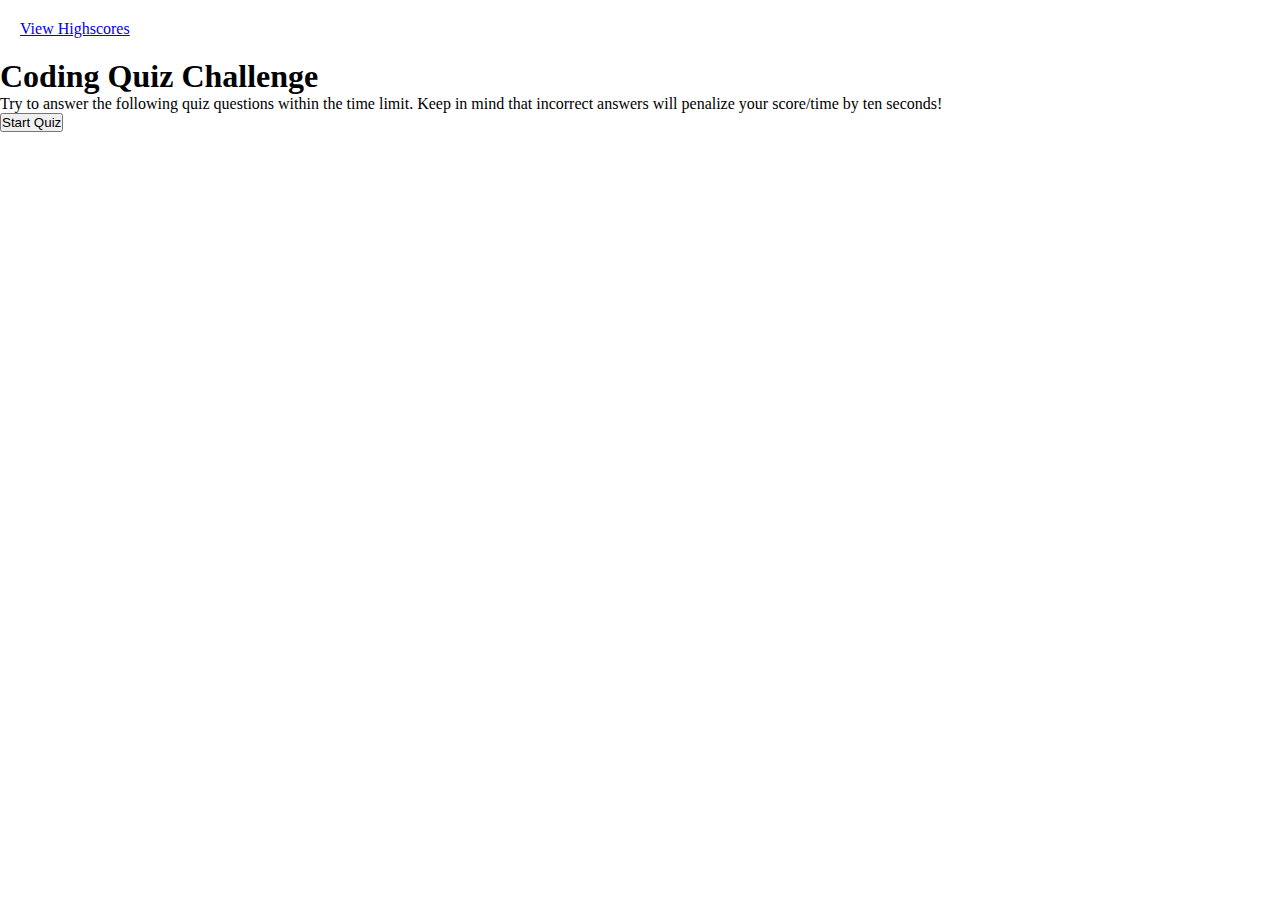
==== index.html @ 19820ca4 "Completing html" ====
<!DOCTYPE html>

<html lang="en-us">

<head>
    <meta charset="UTF-8">
    <title>Coding Quiz Challenge</title>
    <link rel="stylesheet" href="./assets/style.css"> 
</head>

<body>
    <header>
        <!-- Links you to the highscores page -->
        <nav>
            <a href="highscores.html">View Highscores</a>
        </nav>
    </header>
    <!-- Contains all the quiz details like questions, answers, and whether or not you answer correctly. -->
    <main id="quiz">
        <div id="timer"></div>
        <h1>Coding Quiz Challenge</h1>
        <p id="rules">Try to answer the following quiz questions within the time limit. Keep in mind that incorrect answers will penalize your score/time by ten seconds!</p>
        <ul id="optionsUl"></ul>
        <button id="start" class="start">Start Quiz</button>
    </main>

<script src="script.js"></script>



</body>

</html>
---- assets/style.css ----
* {
    box-sizing: border-box;
    padding: 0;
    margin: 0;
}

body {
    background-color: white;
}

header {
    padding: 20px;
    background-color: white;
}

header h1 {
    display: inline;
    justify-content: space-between;
    margin-left: 200px;
    font-size: 25px;
}

.view-scores {
  
    font-size: 25px;
}
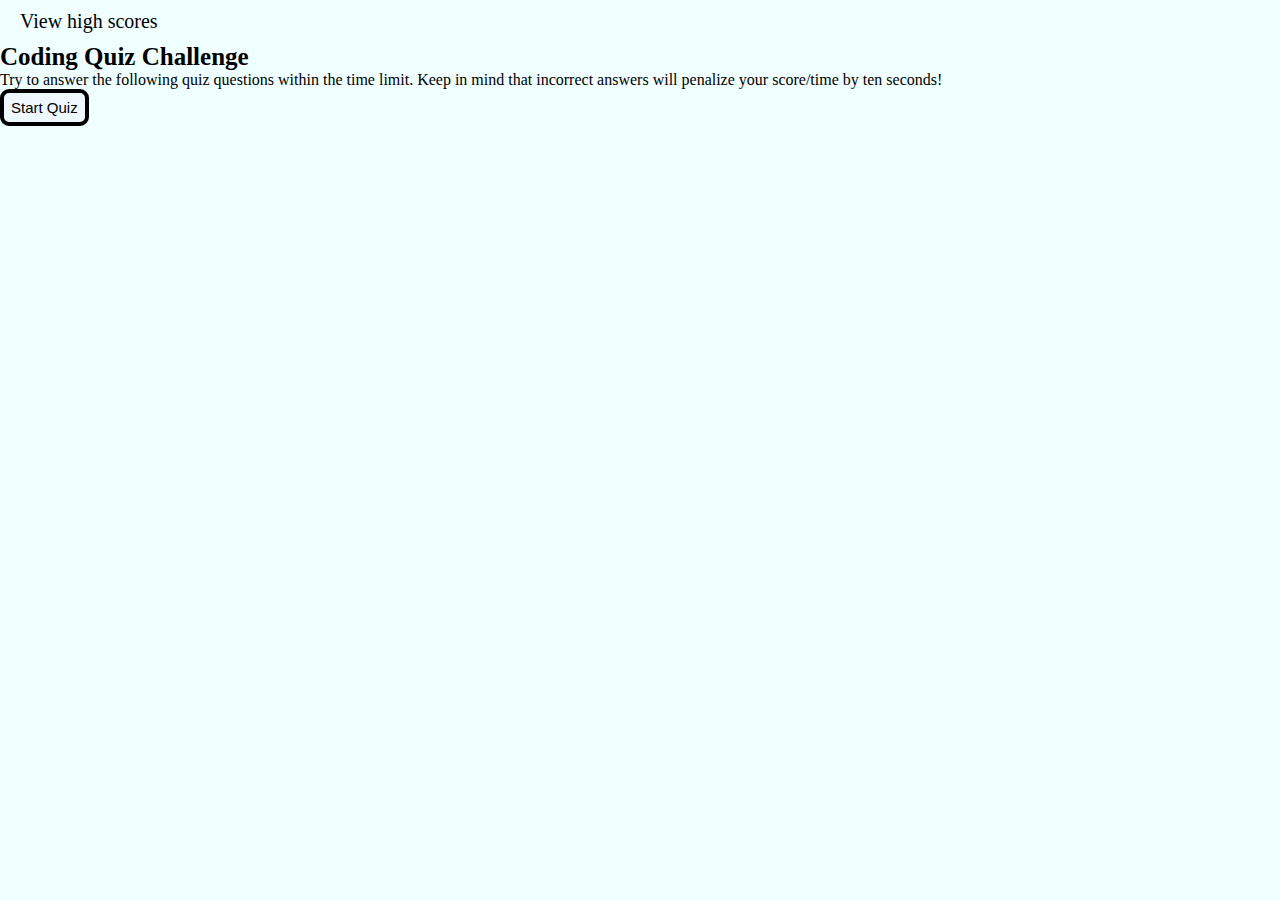
==== commit 3541429f: "Added some styling and started questions in JavaScript" ====
--- a/index.html
+++ b/index.html
@@ -12,16 +12,19 @@
     <header>
         <!-- Links you to the highscores page -->
         <nav>
-            <a href="highscores.html">View Highscores</a>
+            <a href="highscores.html">View high scores</a>
         </nav>
     </header>
     <!-- Contains all the quiz details like questions, answers, and whether or not you answer correctly. -->
     <main id="quiz">
+        <!-- Displays time remaining for quiz. -->
         <div id="timer"></div>
-        <h1>Coding Quiz Challenge</h1>
-        <p id="rules">Try to answer the following quiz questions within the time limit. Keep in mind that incorrect answers will penalize your score/time by ten seconds!</p>
-        <ul id="optionsUl"></ul>
-        <button id="start" class="start">Start Quiz</button>
+        <div id="quiz-content">
+            <h1>Coding Quiz Challenge</h1>
+            <p id="rules">Try to answer the following quiz questions within the time limit. Keep in mind that incorrect answers will penalize your score/time by ten seconds!</p>
+            <ul id="optionsUl"></ul>
+            <button id="start" class="start">Start Quiz</button>
+        </div>
     </main>
 
 <script src="script.js"></script>
--- a/assets/style.css
+++ b/assets/style.css
@@ -5,22 +5,44 @@
 }
 
 body {
-    background-color: white;
+    background-color: azure;
+    background-attachment: scroll;
+    box-sizing: border-box;
+    margin: 0;
 }
 
-header {
-    padding: 20px;
-    background-color: white;
+nav {
+    margin: 10px;
 }
 
-header h1 {
-    display: inline;
-    justify-content: space-between;
-    margin-left: 200px;
+nav a {
+    color: black;
+    text-decoration: none;
+    padding: 10px;
+    font-size: 20px;
+}
+
+h1 {
     font-size: 25px;
 }
 
-.view-scores {
-  
-    font-size: 25px;
-}+ul {
+    list-style: none;
+    padding-inline-start: 0px;
+}
+
+button {
+    display: inline-block;
+    background-color:aliceblue;
+    font-size: 15px;
+    padding: 6px 7px;
+    border: 4px solid;
+    border-radius: 9px;
+    transition-duration: 0.5s;
+}
+
+button:hover {
+    box-shadow: 0 8px 10px 0 rgba(0,0,0,0), 0 6px 50px 0 rgba(0,0,0,0.25);
+}
+
+#submit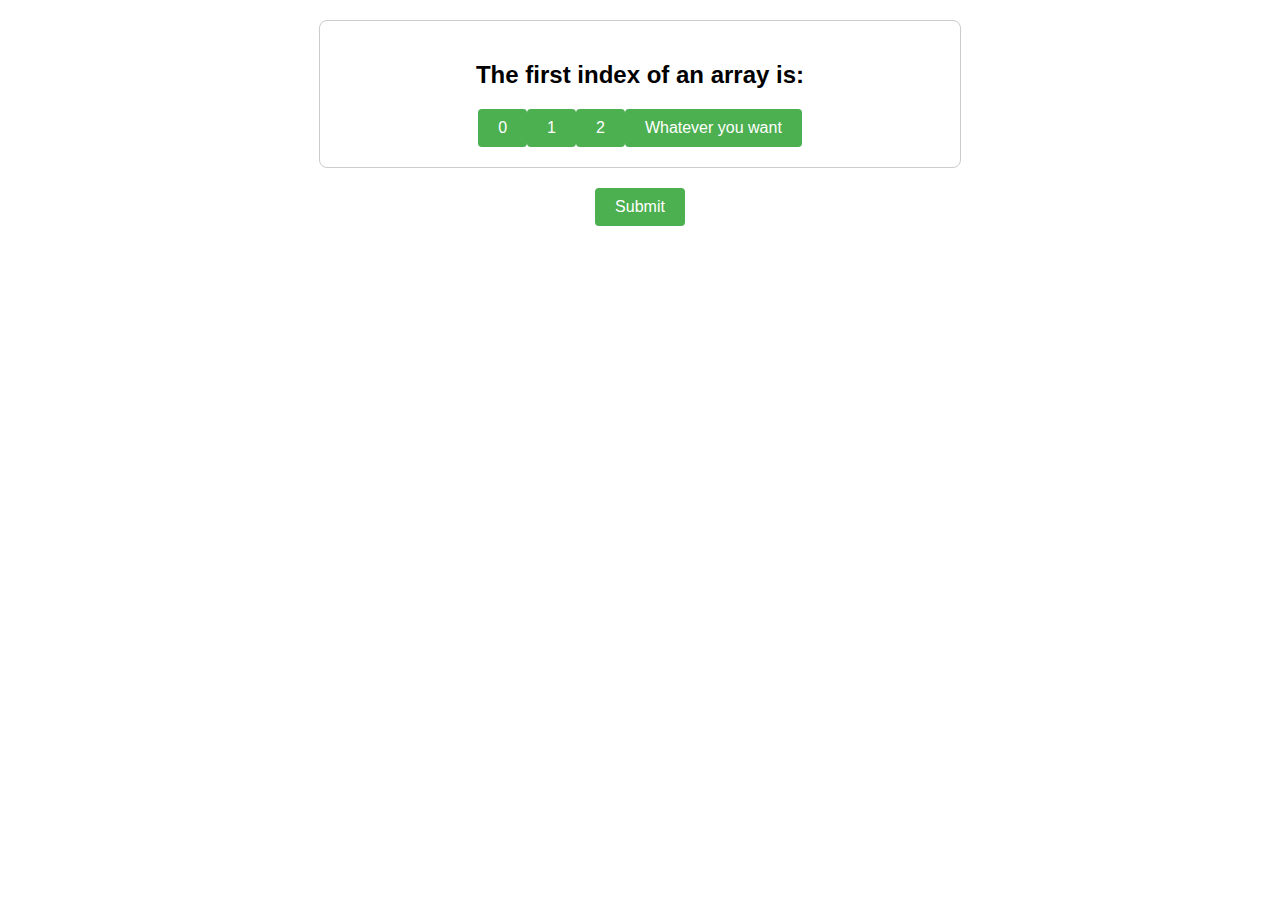
==== commit c11eef78: "Finished quiz portion of the project" ====
--- a/index.html
+++ b/index.html
@@ -5,32 +5,19 @@
 <head>
     <meta charset="UTF-8">
     <title>Coding Quiz Challenge</title>
+    <meta name="viewport" content="width=device-width, initial-scale=1.0">
     <link rel="stylesheet" href="./assets/style.css"> 
 </head>
 
 <body>
-    <header>
-        <!-- Links you to the highscores page -->
-        <nav>
-            <a href="highscores.html">View high scores</a>
-        </nav>
-    </header>
-    <!-- Contains all the quiz details like questions, answers, and whether or not you answer correctly. -->
-    <main id="quiz">
-        <!-- Displays time remaining for quiz. -->
-        <div id="timer"></div>
-        <div id="quiz-content">
-            <h1>Coding Quiz Challenge</h1>
-            <p id="rules">Try to answer the following quiz questions within the time limit. Keep in mind that incorrect answers will penalize your score/time by ten seconds!</p>
-            <ul id="optionsUl"></ul>
-            <button id="start" class="start">Start Quiz</button>
-        </div>
-    </main>
 
-<script src="script.js"></script>
+    <div id="quiz-container">
 
+    </div>
 
+    <button id="submit-btn" onclick="submitQuiz()">Submit</button>
 
+    <script src="script.js" id="bg-info"></script>
 </body>
 
 </html>--- a/assets/style.css
+++ b/assets/style.css
@@ -1,7 +1,33 @@
 * {
-    box-sizing: border-box;
-    padding: 0;
-    margin: 0;
+    font-family: Verdana, Geneva, Tahoma, sans-serif;
+}
+
+body {
+    font-family: Arial, sans-serif;
+    text-align: center;
+}
+
+#quiz-container {
+    max-width: 600px;
+    margin: 20px auto;
+    padding: 20px;
+    border: 1px solid #ccc;
+    border-radius: 8px;
+}
+
+button {
+    padding: 10px 20px;
+    font-size: 16px;
+    cursor: pointer;
+    background-color: #4caf50;
+    color: white;
+    border: none;
+    border-radius: 4px;
+}
+
+/* body, html {
+    height: 100%;
+    width: 100%;
 }
 
 body {
@@ -13,6 +39,7 @@
 
 nav {
     margin: 10px;
+    width: fit-content;
 }
 
 nav a {
@@ -45,4 +72,38 @@
     box-shadow: 0 8px 10px 0 rgba(0,0,0,0), 0 6px 50px 0 rgba(0,0,0,0.25);
 }
 
-#submit+#submit {
+    padding: 2px 10px;
+    border-radius: 0px;
+}
+#nextButton {
+    padding: 5px 10px;
+}
+#container {
+    display: flex;
+    flex-direction: column;
+    align-items: center;
+    max-width: 50%;
+    margin: auto;
+    margin-top: 10%;
+    height: 75%;
+    box-sizing: border-box;
+    padding: 20px 0;
+}
+#timer {
+    text-align: center;
+}
+#quizContent {     
+    text-align: center;
+}
+#optionsUl li {
+    margin:10px;
+}
+#optionsUl button {
+    width: 400px;
+}
+#scoreLi {
+    color: white;
+    font-size: 20px;
+
+} */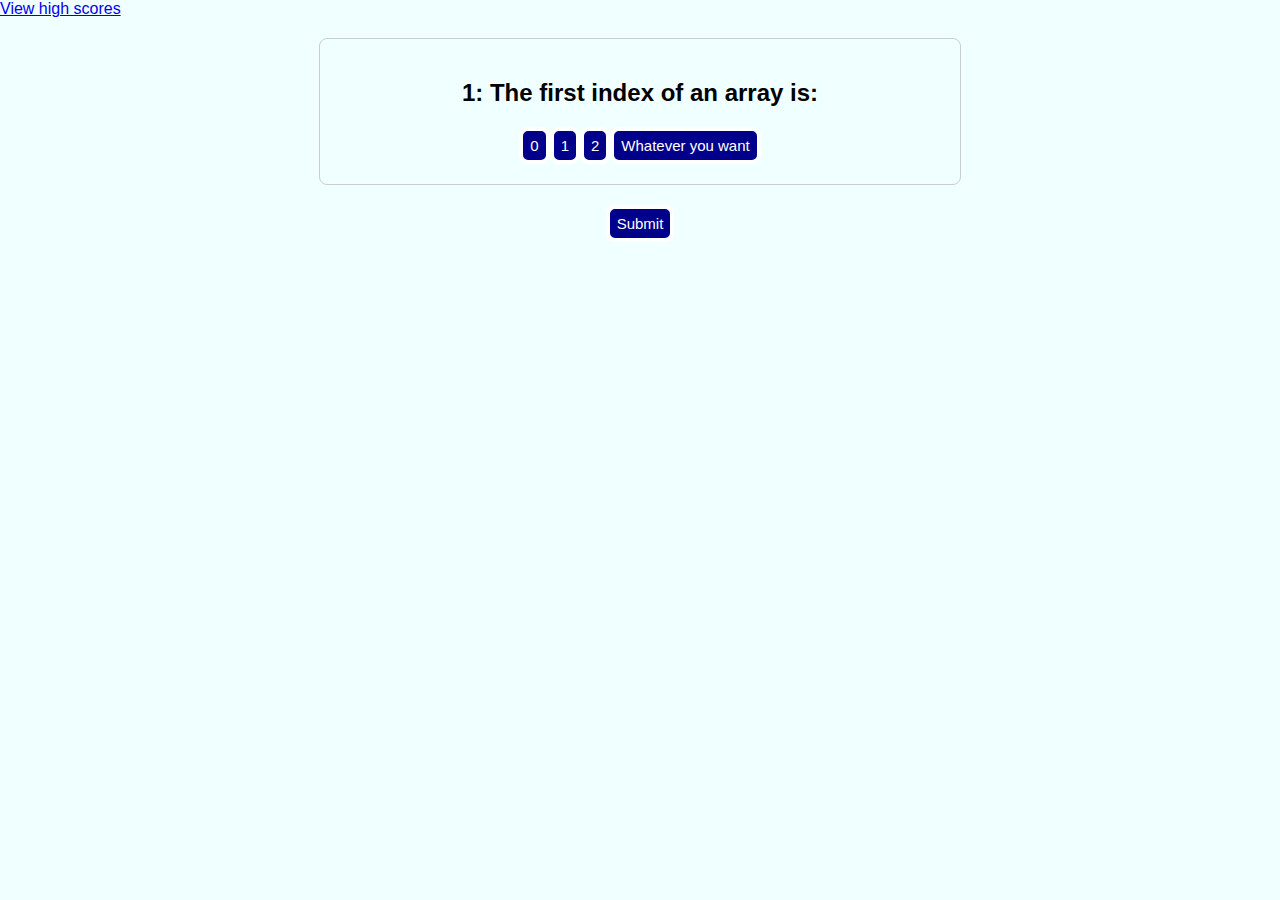
==== commit 65a29524: "Trying to figure out the high score section" ====
--- a/index.html
+++ b/index.html
@@ -11,13 +11,17 @@
 
 <body>
 
+    <header>
+        <a href="highscores.html">View high scores</a>
+    </header>
+    
     <div id="quiz-container">
 
     </div>
 
     <button id="submit-btn" onclick="submitQuiz()">Submit</button>
 
-    <script src="script.js" id="bg-info"></script>
+    <script src="script.js"></script>
 </body>
 
 </html>--- a/assets/style.css
+++ b/assets/style.css
@@ -2,9 +2,8 @@
     font-family: Verdana, Geneva, Tahoma, sans-serif;
 }
 
-body {
-    font-family: Arial, sans-serif;
-    text-align: center;
+header {
+    text-align: left;
 }
 
 #quiz-container {
@@ -25,7 +24,7 @@
     border-radius: 4px;
 }
 
-/* body, html {
+body, html {
     height: 100%;
     width: 100%;
 }
@@ -34,33 +33,13 @@
     background-color: azure;
     background-attachment: scroll;
     box-sizing: border-box;
+    text-align: center;
     margin: 0;
-}
-
-nav {
-    margin: 10px;
-    width: fit-content;
-}
-
-nav a {
-    color: black;
-    text-decoration: none;
-    padding: 10px;
-    font-size: 20px;
-}
-
-h1 {
-    font-size: 25px;
-}
-
-ul {
-    list-style: none;
-    padding-inline-start: 0px;
 }
 
 button {
     display: inline-block;
-    background-color:aliceblue;
+    background-color:darkblue;
     font-size: 15px;
     padding: 6px 7px;
     border: 4px solid;
@@ -69,41 +48,18 @@
 }
 
 button:hover {
-    box-shadow: 0 8px 10px 0 rgba(0,0,0,0), 0 6px 50px 0 rgba(0,0,0,0.25);
+    box-shadow: 0 8px 10px 0 rgba(0,0,0,0), 0 7px 6px 0 rgba(0,0,0,0.5);
 }
 
-#submit {
-    padding: 2px 10px;
-    border-radius: 0px;
-}
-#nextButton {
-    padding: 5px 10px;
-}
-#container {
-    display: flex;
-    flex-direction: column;
-    align-items: center;
-    max-width: 50%;
-    margin: auto;
-    margin-top: 10%;
-    height: 75%;
-    box-sizing: border-box;
-    padding: 20px 0;
-}
 #timer {
     text-align: center;
 }
 #quizContent {     
     text-align: center;
 }
-#optionsUl li {
-    margin:10px;
-}
-#optionsUl button {
-    width: 400px;
-}
+
 #scoreLi {
-    color: white;
+    color: darkblue;
     font-size: 20px;
 
-} */+}